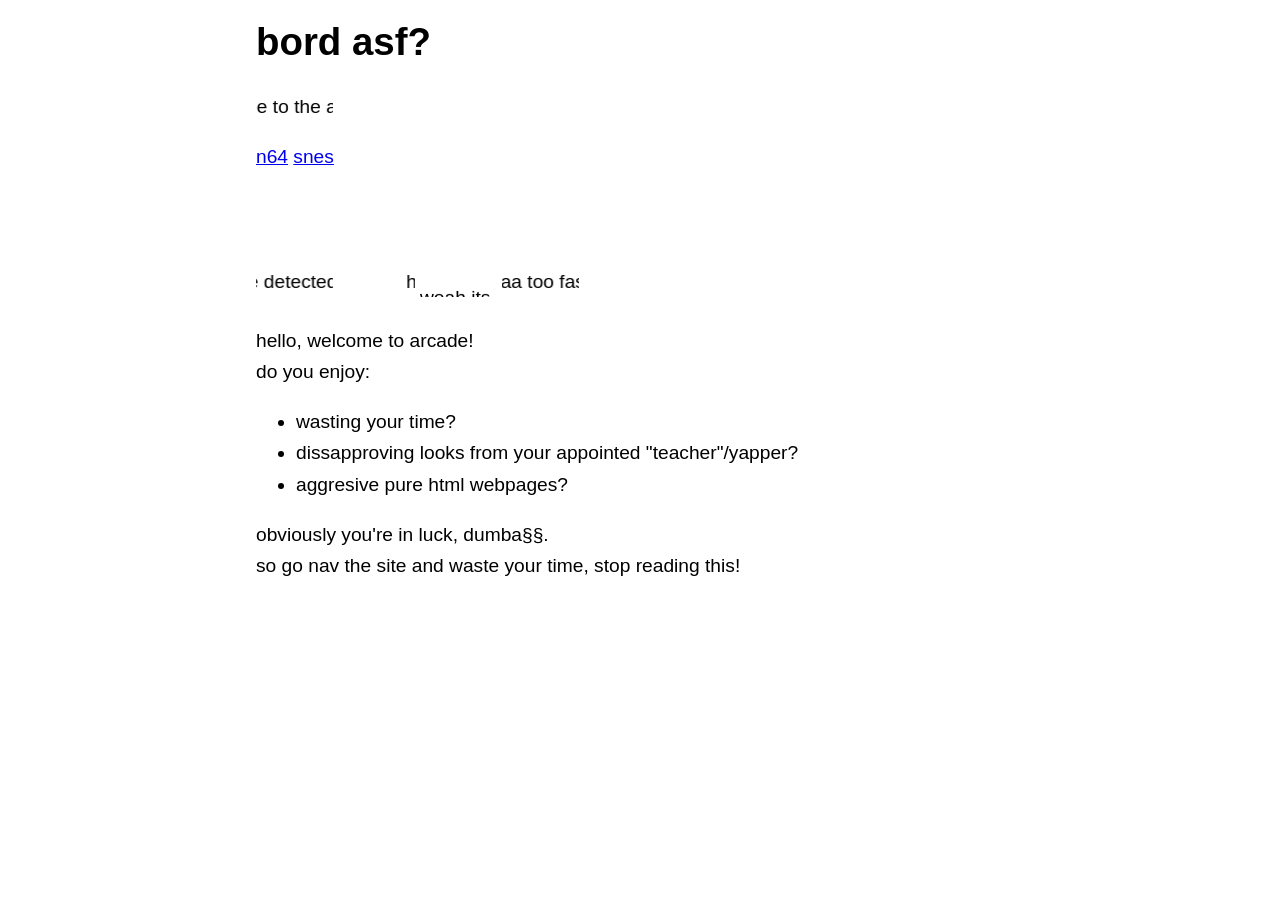
==== index.html @ 7680a249 "Create index.html" ====
<html>
<style>   <!-- stoled from bestmotherfucking.website -->
	@media (prefers-color-scheme: dark){
		body {
			background:#000
		}
	}
	body{
		margin:1em auto;
		max-width:40em;
		padding:0 .62em 3.24em;
		font:1.2em/1.62 sans-serif
	}
	h1,h2,h3 {
		line-height:1.2
	}
	@media print{
		body{
			max-width:none
		}
	}
</style>
  <body>
  <h1>bord asf?</h1>
  <marquee width="10%" scrollamount="10">welcome to the arcade!</marquee>
  <p></p>
  <nav>
    <a href="/n64/">n64</a>
    <a href="/blank/">snes</a>
  </nav>
  <marquee width="10%" behavior="scroll" direction="left" scrollamount="20">i wonder if curses will be detected?</marquee>
  <marquee width="10%" behavior="scroll" direction="right" scrollamount="12">hello worldy</marquee>
  <marquee width="10%" behavior="scroll" direction="up" scrollamount="1">woah its the information highway</marquee>
  <marquee width="10%" behavior="scroll" direction="right" scrollamount="50">aaaa too fast</marquee>
  <p>hello, welcome to arcade! <br>do you enjoy:</p>
  <ul>
  <li>wasting your time?</li>
  <li>dissapproving looks from your appointed "teacher"/yapper?</li>
  <li>aggresive pure html webpages?</li>
  </ul>
  <p>obviously you're in luck, dumba§§.<br>so go nav the site and waste your time, stop reading this!</p>
  </body>
</html>
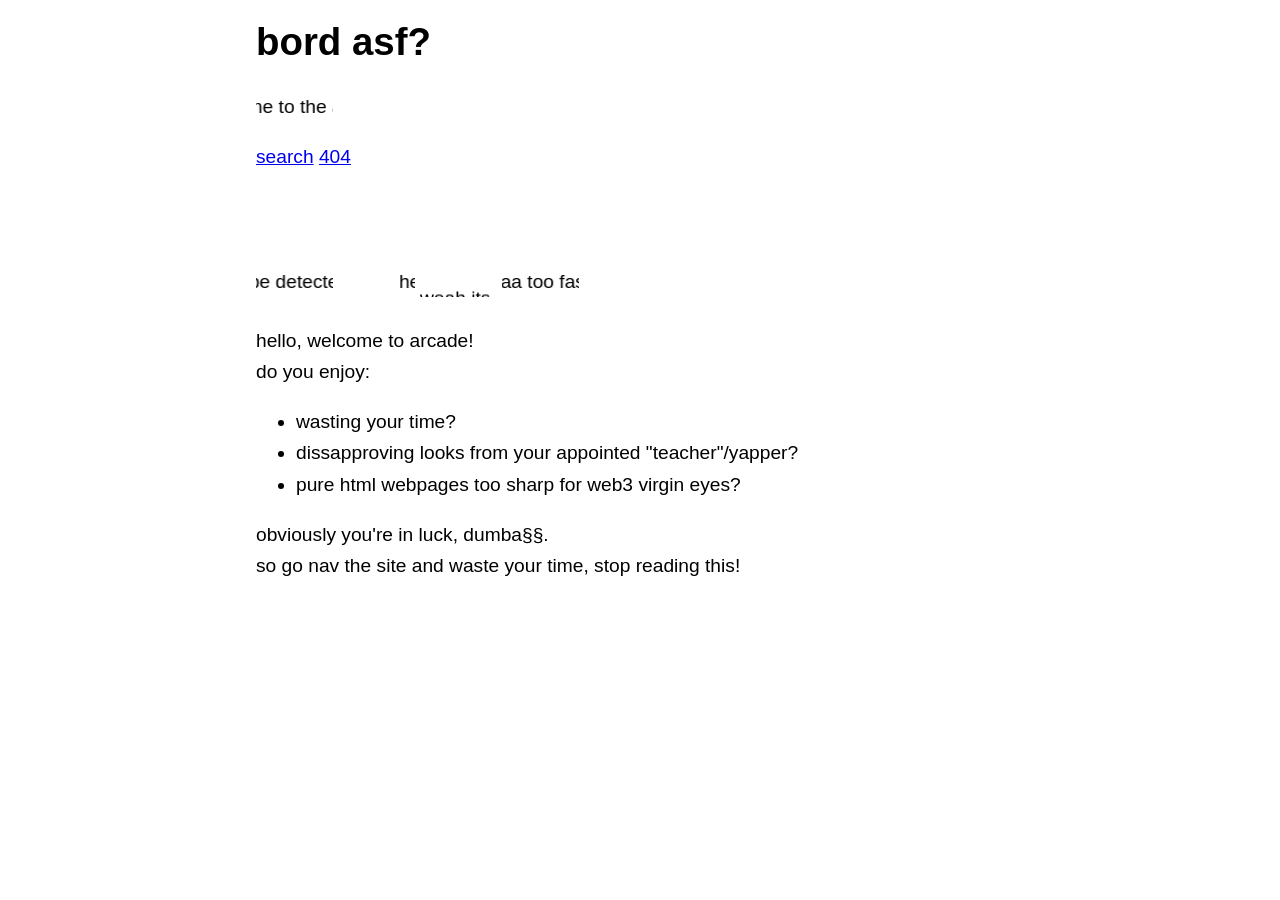
==== commit 746b392c: "Update index.html" ====
--- a/index.html
+++ b/index.html
@@ -25,8 +25,8 @@
   <marquee width="10%" scrollamount="10">welcome to the arcade!</marquee>
   <p></p>
   <nav>
-    <a href="/n64/">n64</a>
-    <a href="/blank/">snes</a>
+    <a href="/approx/">search</a>
+    <a href="/blank/">404</a>
   </nav>
   <marquee width="10%" behavior="scroll" direction="left" scrollamount="20">i wonder if curses will be detected?</marquee>
   <marquee width="10%" behavior="scroll" direction="right" scrollamount="12">hello worldy</marquee>
@@ -36,7 +36,7 @@
   <ul>
   <li>wasting your time?</li>
   <li>dissapproving looks from your appointed "teacher"/yapper?</li>
-  <li>aggresive pure html webpages?</li>
+  <li>pure html webpages too sharp for web3 virgin eyes?</li>
   </ul>
   <p>obviously you're in luck, dumba§§.<br>so go nav the site and waste your time, stop reading this!</p>
   </body>
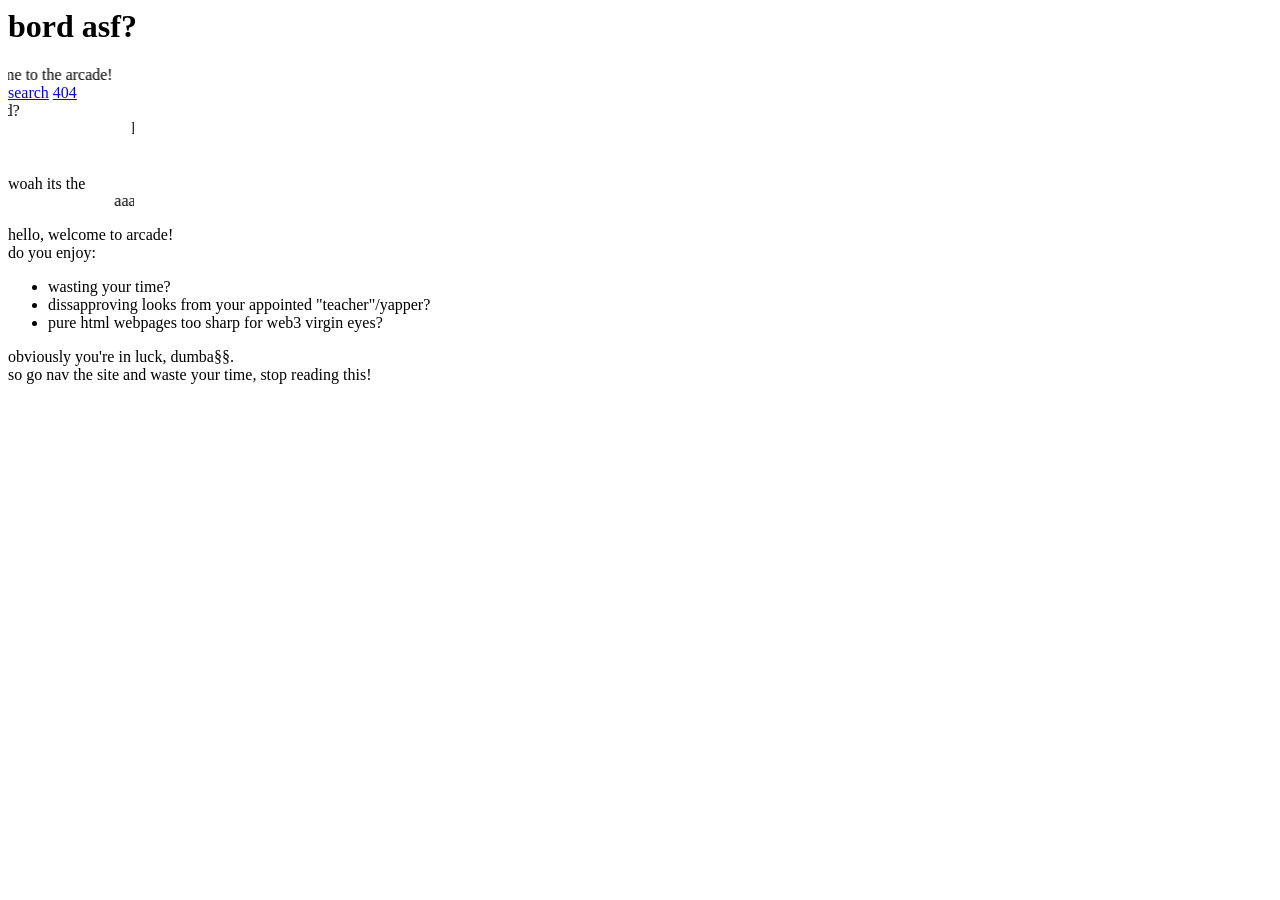
==== commit 34793d39: "Update index.html" ====
--- a/index.html
+++ b/index.html
@@ -1,37 +1,18 @@
 <html>
-<style>   <!-- stoled from bestmotherfucking.website -->
-	@media (prefers-color-scheme: dark){
-		body {
-			background:#000
-		}
-	}
-	body{
-		margin:1em auto;
-		max-width:40em;
-		padding:0 .62em 3.24em;
-		font:1.2em/1.62 sans-serif
-	}
-	h1,h2,h3 {
-		line-height:1.2
-	}
-	@media print{
-		body{
-			max-width:none
-		}
-	}
-</style>
+<head>
+  <link rel="stylesheet" href="/docs/styles.css">
+</head>
   <body>
   <h1>bord asf?</h1>
   <marquee width="10%" scrollamount="10">welcome to the arcade!</marquee>
-  <p></p>
   <nav>
     <a href="/approx/">search</a>
     <a href="/blank/">404</a>
   </nav>
-  <marquee width="10%" behavior="scroll" direction="left" scrollamount="20">i wonder if curses will be detected?</marquee>
-  <marquee width="10%" behavior="scroll" direction="right" scrollamount="12">hello worldy</marquee>
-  <marquee width="10%" behavior="scroll" direction="up" scrollamount="1">woah its the information highway</marquee>
-  <marquee width="10%" behavior="scroll" direction="right" scrollamount="50">aaaa too fast</marquee>
+  <marquee width="10%" behavior="scroll" direction="left" scrollamount="20">i wonder if curses will be detected?</marquee><br>
+  <marquee width="10%" behavior="scroll" direction="right" scrollamount="12">hello worldy</marquee><br>
+  <marquee width="10%" behavior="scroll" direction="up" scrollamount="1">woah its the information highway</marquee><br>
+  <marquee width="10%" behavior="scroll" direction="right" scrollamount="50">aaaa too fast</marquee><br>
   <p>hello, welcome to arcade! <br>do you enjoy:</p>
   <ul>
   <li>wasting your time?</li>
